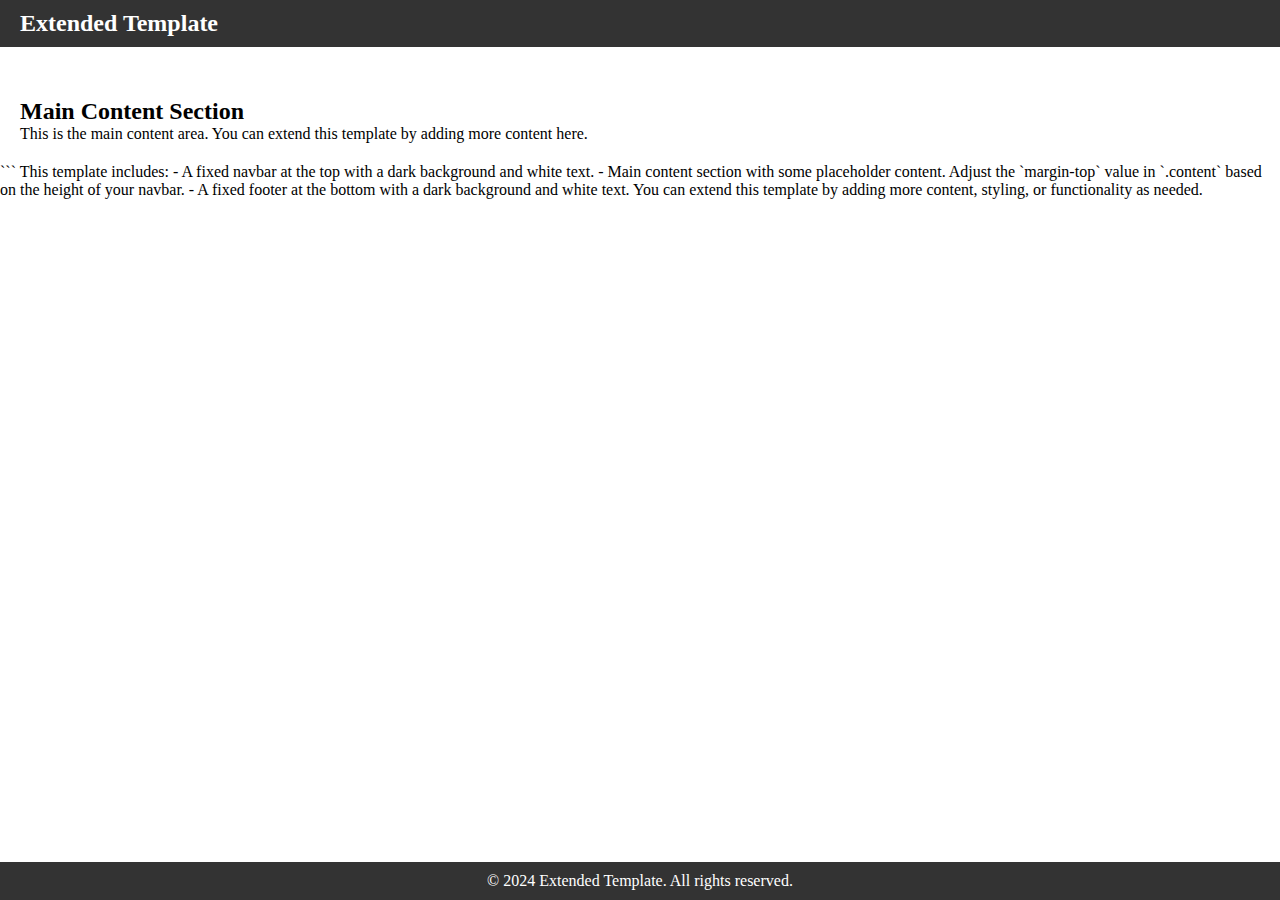
==== base.html @ 85b14e94 "Create base.html" ====
Sure, here's a basic HTML template with a fixed navbar, footer, and styled main content section:

```html
<!DOCTYPE html>
<html lang="en">
<head>
    <meta charset="UTF-8">
    <meta name="viewport" content="width=device-width, initial-scale=1.0">
    <title>Extended Template</title>
    <style>
        /* Reset styles */
        * {
            margin: 0;
            padding: 0;
            box-sizing: border-box;
        }

        /* Navbar styles */
        .navbar {
            position: fixed;
            top: 0;
            left: 0;
            width: 100%;
            background-color: #333;
            padding: 10px 20px;
            color: #fff;
        }

        .navbar h1 {
            margin: 0;
            font-size: 24px;
        }

        /* Main content styles */
        .content {
            margin-top: 60px; /* Adjust based on navbar height */
            padding: 20px;
        }

        /* Footer styles */
        .footer {
            position: fixed;
            bottom: 0;
            left: 0;
            width: 100%;
            background-color: #333;
            padding: 10px 20px;
            color: #fff;
            text-align: center;
        }
    </style>
</head>
<body>

<div class="navbar">
    <h1>Extended Template</h1>
</div>

<div class="content">
    <h2>Main Content Section</h2>
    <p>This is the main content area. You can extend this template by adding more content here.</p>
</div>

<div class="footer">
    <p>&copy; 2024 Extended Template. All rights reserved.</p>
</div>

</body>
</html>
```

This template includes:

- A fixed navbar at the top with a dark background and white text.
- Main content section with some placeholder content. Adjust the `margin-top` value in `.content` based on the height of your navbar.
- A fixed footer at the bottom with a dark background and white text.

You can extend this template by adding more content, styling, or functionality as needed.
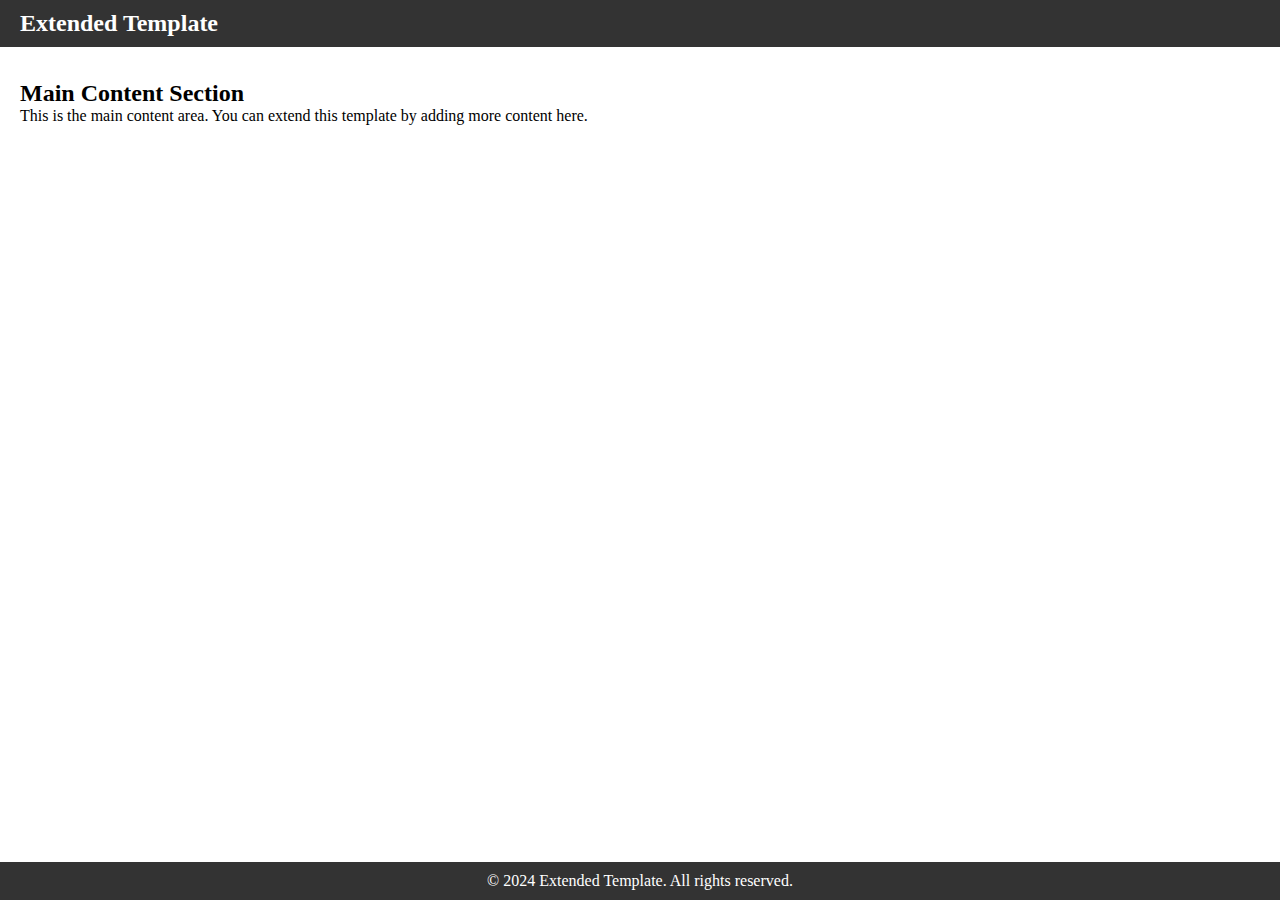
==== commit 9114e5b9: "Update base.html" ====
--- a/base.html
+++ b/base.html
@@ -1,6 +1,3 @@
-Sure, here's a basic HTML template with a fixed navbar, footer, and styled main content section:
-
-```html
 <!DOCTYPE html>
 <html lang="en">
 <head>
@@ -67,12 +64,3 @@
 
 </body>
 </html>
-```
-
-This template includes:
-
-- A fixed navbar at the top with a dark background and white text.
-- Main content section with some placeholder content. Adjust the `margin-top` value in `.content` based on the height of your navbar.
-- A fixed footer at the bottom with a dark background and white text.
-
-You can extend this template by adding more content, styling, or functionality as needed.
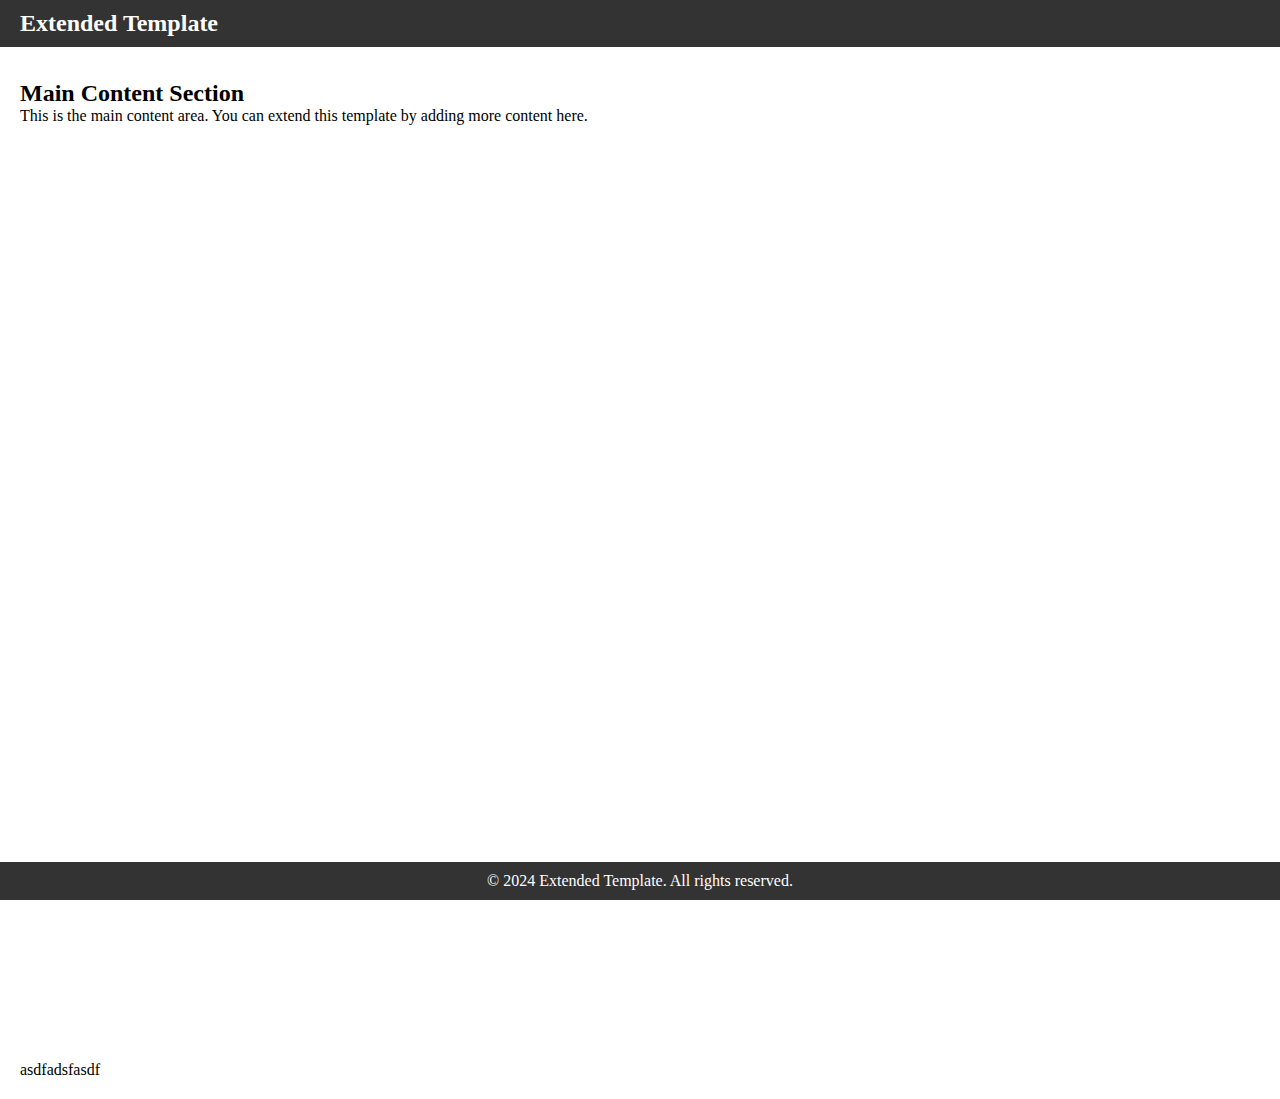
==== commit 98ca0692: "Update base.html" ====
--- a/base.html
+++ b/base.html
@@ -56,6 +56,9 @@
 <div class="content">
     <h2>Main Content Section</h2>
     <p>This is the main content area. You can extend this template by adding more content here.</p>
+    <br><br><br><br><br><br><br><br><br><br><br><br><br><br><br><br><br><br><br><br><br><br><br><br><br><br><br><br><br><br><br><br><br><br><br><br><br><br><br><br><br><br><br><br><br><br><br><br><br><br><br><br>
+    asdfadsfasdf
+    
 </div>
 
 <div class="footer">
